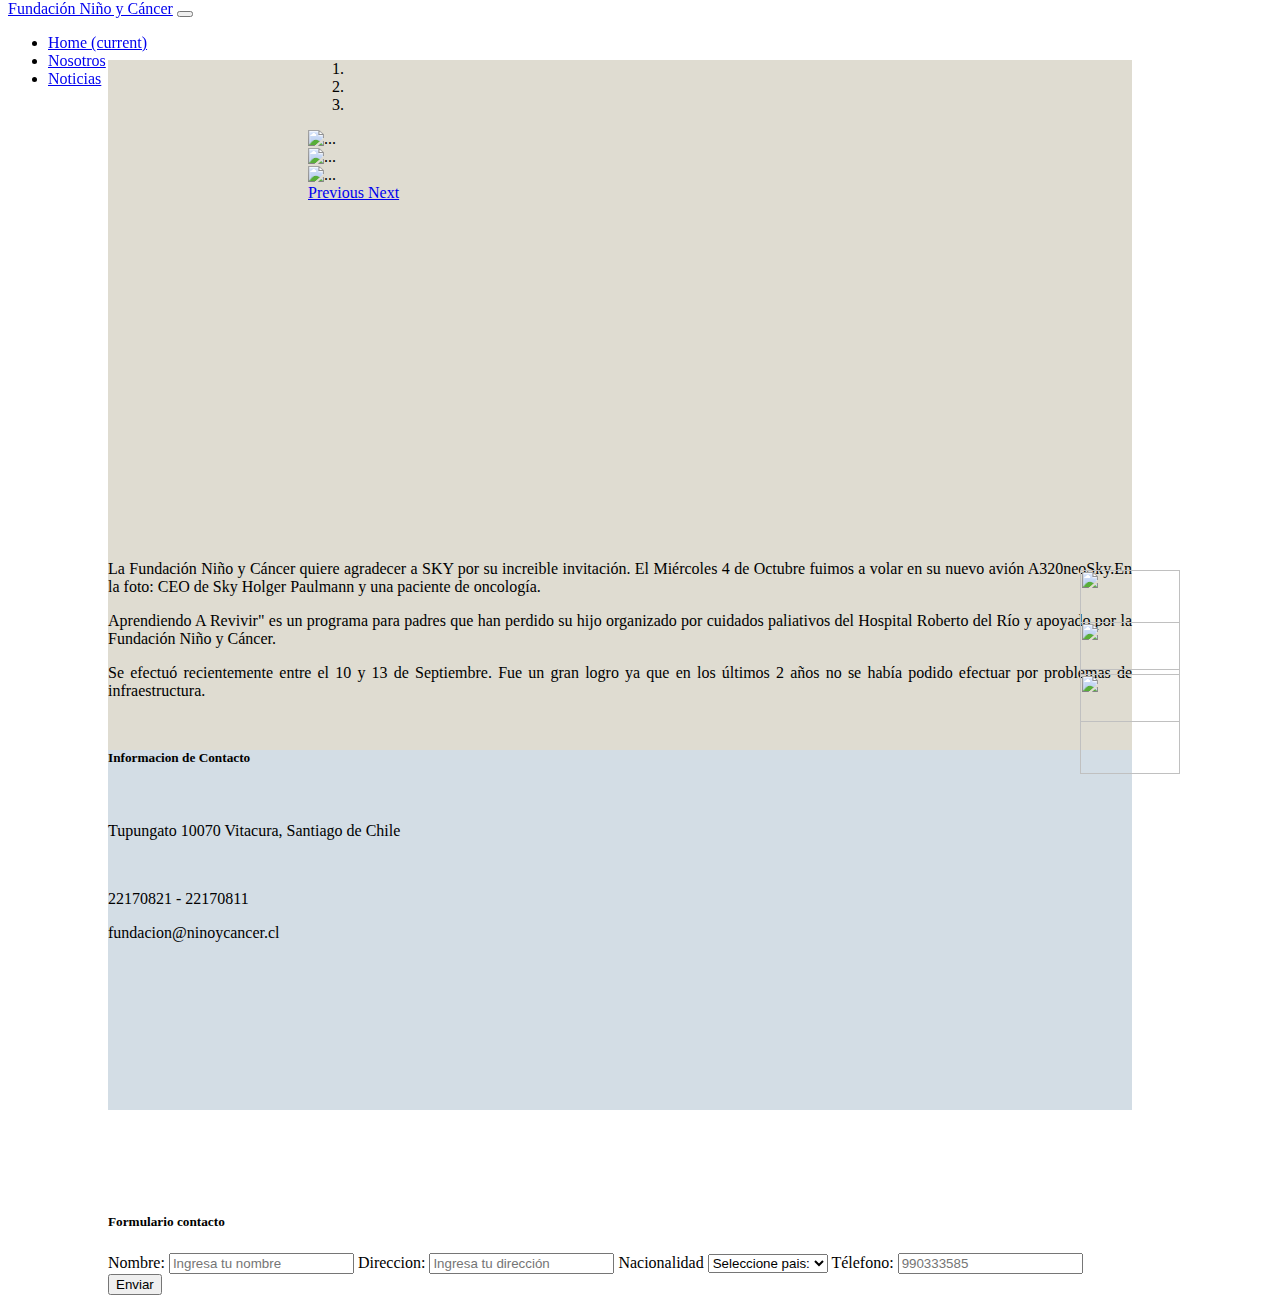
==== index.html @ 1acb9361 "estructura" ====
<!DOCTYPE html>
<html lang="es">
<head>
  <meta charset="UTF-8">
  <meta name="viewport" content="width=device-width, initial-scale=1.0">
  <meta http-equiv="X-UA-Compatible" content="ie=edge">
  <link rel="stylesheet" href="https://stackpath.bootstrapcdn.com/bootstrap/4.2.1/css/bootstrap.min.css" integrity="sha384-GJzZqFGwb1QTTN6wy59ffF1BuGJpLSa9DkKMp0DgiMDm4iYMj70gZWKYbI706tWS" crossorigin="anonymous">
  <link rel="stylesheet" href="estilo.css">
  <title>Fundación Niños y Cáncer</title>
</head>
<body>
  <div class="barra">
  <nav class="navbar navbar-expand-lg navbar-light bg-light">
    <a class="navbar-brand" href="#">Fundación Niño y Cáncer</a>
    <button class="navbar-toggler" type="button" data-toggle="collapse" data-target="#navbarNav" aria-controls="navbarNav" aria-expanded="false" aria-label="Toggle navigation">
      <span class="navbar-toggler-icon"></span>
    </button>
    <div class="collapse navbar-collapse" id="navbarNav">
      <ul class="navbar-nav">
        <li class="nav-item active">
          <a class="nav-link" href="index.html">Home <span class="sr-only">(current)</span></a>
        </li>
        <li class="nav-item">
          <a class="nav-link" href="nosotros.html">Nosotros</a>
        </li>
        <li class="nav-item">
          <a class="nav-link" href="noticias.html">Noticias</a>
        </li>
      </ul>
    </div>
  </nav>
  </div>
  <div class="container">
  <div class="row">
    <div class="col">
      <div id="carouselExampleIndicators" class="carousel slide" data-ride="carousel">
  <ol class="carousel-indicators">
    <li data-target="#carouselExampleIndicators" data-slide-to="0" class="active"></li>
    <li data-target="#carouselExampleIndicators" data-slide-to="1"></li>
    <li data-target="#carouselExampleIndicators" data-slide-to="2"></li>
  </ol>
  <div class="carousel-inner">
    <div class="carousel-item active">
      <img src="http://www.ninoycancer.cl/img/revivir/PHOTO-2018-11-17-16-33-04-4.jpg" class="d-block w-100" alt="...">
    </div>
    <div class="carousel-item">
      <img src="http://www.ninoycancer.cl/img/revivir/PHOTO-2018-11-17-16-33-05-1.jpg" class="d-block w-100" alt="...">
    </div>
    <div class="carousel-item">
      <img src="http://www.ninoycancer.cl/img/encuentro/IMG_1823.jpeg" class="d-block w-100" alt="...">
    </div>
  </div>
  <a class="carousel-control-prev" href="#carouselExampleIndicators" role="button" data-slide="prev">
    <span class="carousel-control-prev-icon" aria-hidden="true"></span>
    <span class="sr-only">Previous</span>
  </a>
  <a class="carousel-control-next" href="#carouselExampleIndicators" role="button" data-slide="next">
    <span class="carousel-control-next-icon" aria-hidden="true"></span>
    <span class="sr-only">Next</span>
  </a>
</div>
    </div>
  </div>
  <div class="separador">

  </div>
  <div class="row">
    <div class="col"><img class="fluid noti" src="http://www.ninoycancer.cl/img/sky2018/IMG_4894.jpg" alt=""></div>
    <div class="col"><p>La Fundación Niño y Cáncer quiere agradecer a SKY por su increible invitación. El Miércoles 4 de Octubre fuimos a volar en su nuevo avión A320neoSky.En la foto: CEO de Sky Holger Paulmann y una paciente de oncología.</p></div>
  </div>
  <div class="row">
    <div class="col"><img class="fluid noti" src="http://www.ninoycancer.cl/img/revivir/PHOTO-2018-11-17-16-33-05-5.jpg" alt=""></div>
    <div class="col"><p>Aprendiendo A Revivir" es un programa para padres que han perdido su hijo organizado por cuidados paliativos del Hospital Roberto del Río y apoyado por la Fundación Niño y Cáncer.</p></div>
  </div>
  <div class="row">
    <div class="col"><img class="fluid noti" src="http://www.ninoycancer.cl/img/encuentro/IMG_1823.jpeg" alt=""></div>
    <div class="col"><p>Se efectuó recientemente entre el 10 y 13 de Septiembre. Fue un gran logro ya que en los últimos 2 años no se había podido efectuar por problemas de infraestructura.</p></div>
  </div>
  <div class="separador">

  </div>
  <div class="footer">
    <div class="row">
      <div class="col">
        <h5>Informacion de Contacto</h5><br>
        <p>Tupungato 10070 Vitacura, Santiago de Chile</p><br>
        <p>22170821 - 22170811</p>
        <p>fundacion@ninoycancer.cl</p>
      </div>
      <div class="col"><iframe src="https://www.google.com/maps/embed?pb=!1m18!1m12!1m3!1d3331.509134447668!2d-70.5393396848024!3d-33.38387898079302!2m3!1f0!2f0!3f0!3m2!1i1024!2i768!4f13.1!3m3!1m2!1s0x9662c952b6e45c13%3A0xe20a79d839401910!2sTupungato+10070%2C+Vitacura%2C+Regi%C3%B3n+Metropolitana!5e0!3m2!1ses-419!2scl!4v1546006463382" width="250" height="230" frameborder="0" style="border:0" allowfullscreen></iframe></div>
      <div class="col">
        <h5>Formulario contacto</h5>
        <label>Nombre: </label>
        <input type="text" name="direccion" value="" placeholder="Ingresa tu nombre">
        <label>Direccion: </label>
        <input type="text" name="" value="" placeholder="Ingresa tu dirección">
        <label>Nacionalidad</label>
        <select class="" name="">
          <option value="" selected disabled>Seleccione pais:</option>
          <option value="">Chile</option>
          <option value="">Argentina</option>
          <option value="">Colombia</option>
          <option value="">Venezuela</option>
        </select>
        <label>Télefono: </label>
        <input type="text" name="telefono" value="" placeholder="990333585">
        <button type="button" class="btn btn-success">Enviar</button>
      </div>
    </div>
  </div>
  </div>


  <script src="https://code.jquery.com/jquery-3.3.1.slim.min.js" integrity="sha384-q8i/X+965DzO0rT7abK41JStQIAqVgRVzpbzo5smXKp4YfRvH+8abtTE1Pi6jizo" crossorigin="anonymous"></script>
  <script src="https://cdnjs.cloudflare.com/ajax/libs/popper.js/1.14.6/umd/popper.min.js" integrity="sha384-wHAiFfRlMFy6i5SRaxvfOCifBUQy1xHdJ/yoi7FRNXMRBu5WHdZYu1hA6ZOblgut" crossorigin="anonymous"></script>
  <script src="https://stackpath.bootstrapcdn.com/bootstrap/4.2.1/js/bootstrap.min.js" integrity="sha384-B0UglyR+jN6CkvvICOB2joaf5I4l3gm9GU6Hc1og6Ls7i6U/mkkaduKaBhlAXv9k" crossorigin="anonymous"></script>
</body>
</html>
---- estilo.css ----
.barra {
  width: 100vw;
  position: fixed;
  top: 0;
  z-index: 100;
}
#carouselExampleIndicators {
  margin-left: 200px;
  width: 50vw;
  height: 50vh;
}
#carouselExampleIndicators img {
  width: 100%;
  height: 50vh;
}
.noti {
  width: 100px;
  height: 100px;
  margin-top: 10px;
  position: absolute;
  right: 0;
  margin-right: 100px;
  text-align: right;
}
.blog {
  width: 50vw;
  height: 50vh;
  margin-left: 200px;
}
.container {

  width: 80vw;
  margin:60px 100px 20px;
  background-color: #DFDCD1;
}
p{
  text-align: justify;
}
.separador {
  margin-top: 50px;
}
.footer{
  width: 100%;
  height: 40vh;
  background-color: #D3DDE5;
}
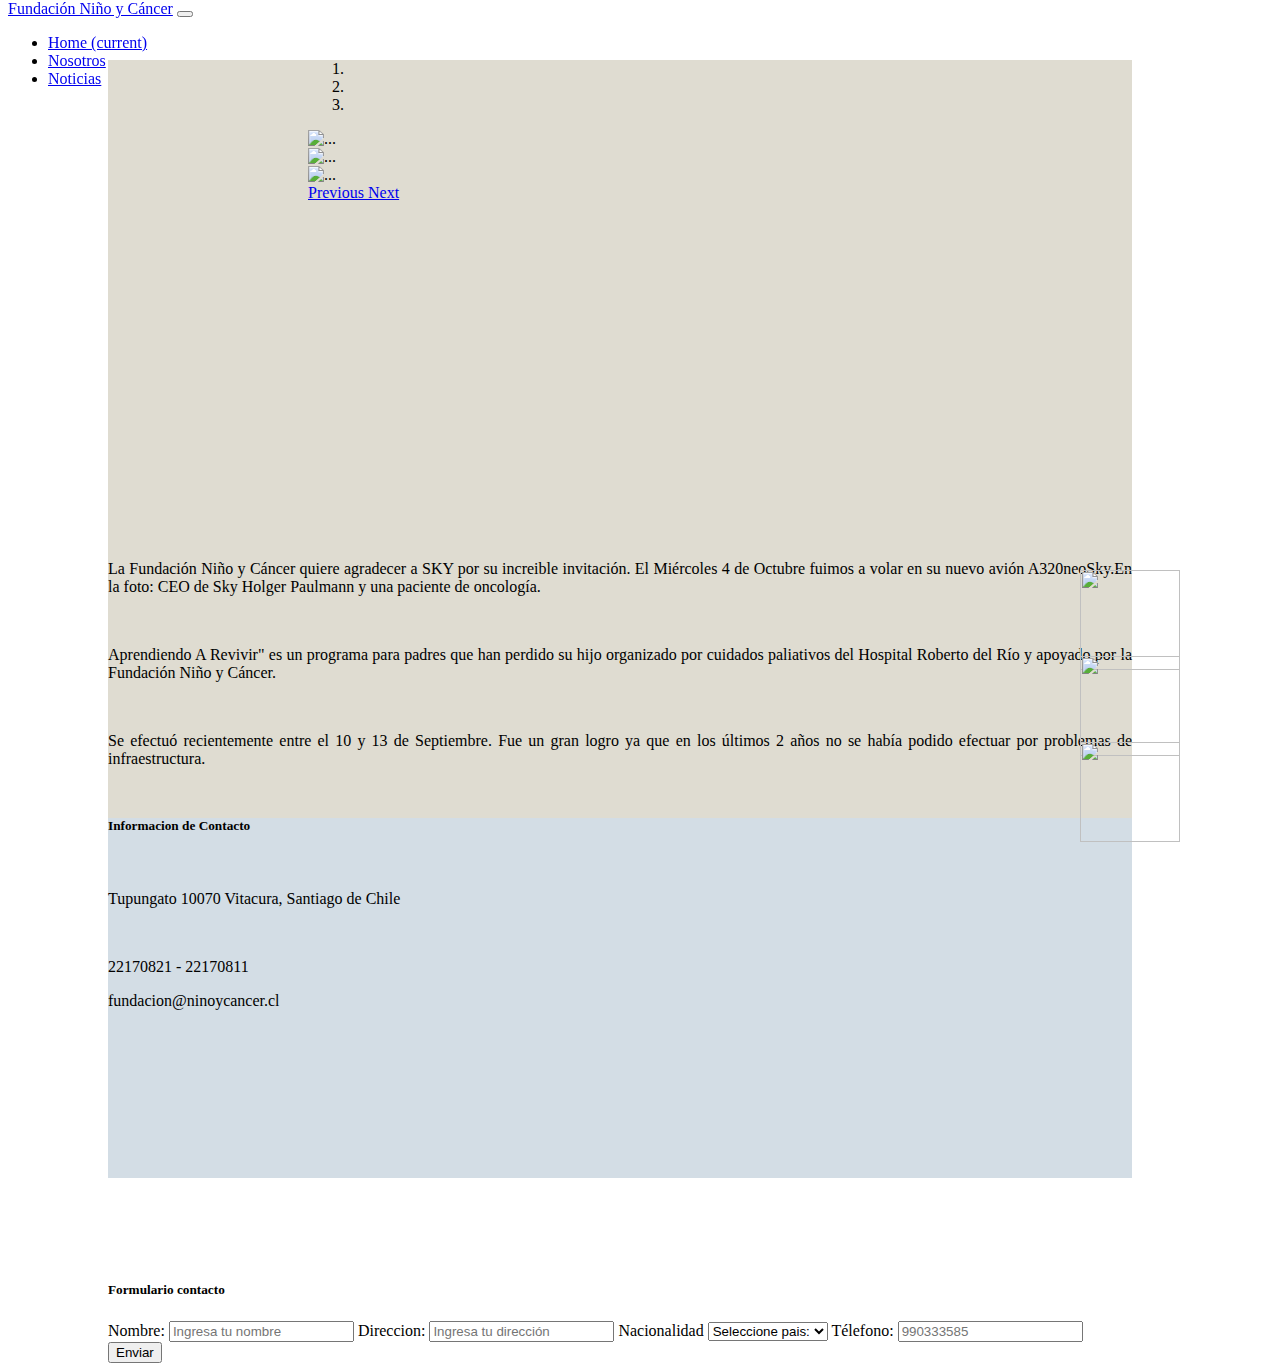
==== commit 86a058c1: "modificado" ====
--- a/index.html
+++ b/index.html
@@ -68,17 +68,21 @@
     <div class="col"><img class="fluid noti" src="http://www.ninoycancer.cl/img/sky2018/IMG_4894.jpg" alt=""></div>
     <div class="col"><p>La Fundación Niño y Cáncer quiere agradecer a SKY por su increible invitación. El Miércoles 4 de Octubre fuimos a volar en su nuevo avión A320neoSky.En la foto: CEO de Sky Holger Paulmann y una paciente de oncología.</p></div>
   </div>
+  <div class="separador">
+
+  </div>
   <div class="row">
     <div class="col"><img class="fluid noti" src="http://www.ninoycancer.cl/img/revivir/PHOTO-2018-11-17-16-33-05-5.jpg" alt=""></div>
     <div class="col"><p>Aprendiendo A Revivir" es un programa para padres que han perdido su hijo organizado por cuidados paliativos del Hospital Roberto del Río y apoyado por la Fundación Niño y Cáncer.</p></div>
+  </div>
+  <div class="separador">
+
   </div>
   <div class="row">
     <div class="col"><img class="fluid noti" src="http://www.ninoycancer.cl/img/encuentro/IMG_1823.jpeg" alt=""></div>
     <div class="col"><p>Se efectuó recientemente entre el 10 y 13 de Septiembre. Fue un gran logro ya que en los últimos 2 años no se había podido efectuar por problemas de infraestructura.</p></div>
   </div>
-  <div class="separador">
-
-  </div>
+  <div class="separador"></div>
   <div class="footer">
     <div class="row">
       <div class="col">
--- a/estilo.css
+++ b/estilo.css
@@ -4,6 +4,7 @@
   top: 0;
   z-index: 100;
 }
+
 #carouselExampleIndicators {
   margin-left: 200px;
   width: 50vw;
@@ -25,13 +26,25 @@
 .blog {
   width: 50vw;
   height: 50vh;
+  margin-top: 30PX;
   margin-left: 200px;
+}
+
+.linea {
+  margin: 30px 0 30px;
+  border-bottom: 1px solid black;
 }
 .container {
 
   width: 80vw;
   margin:60px 100px 20px;
   background-color: #DFDCD1;
+}
+.fechas {
+  text-align: center;
+}
+.textoblog {
+  color: black;
 }
 p{
   text-align: justify;
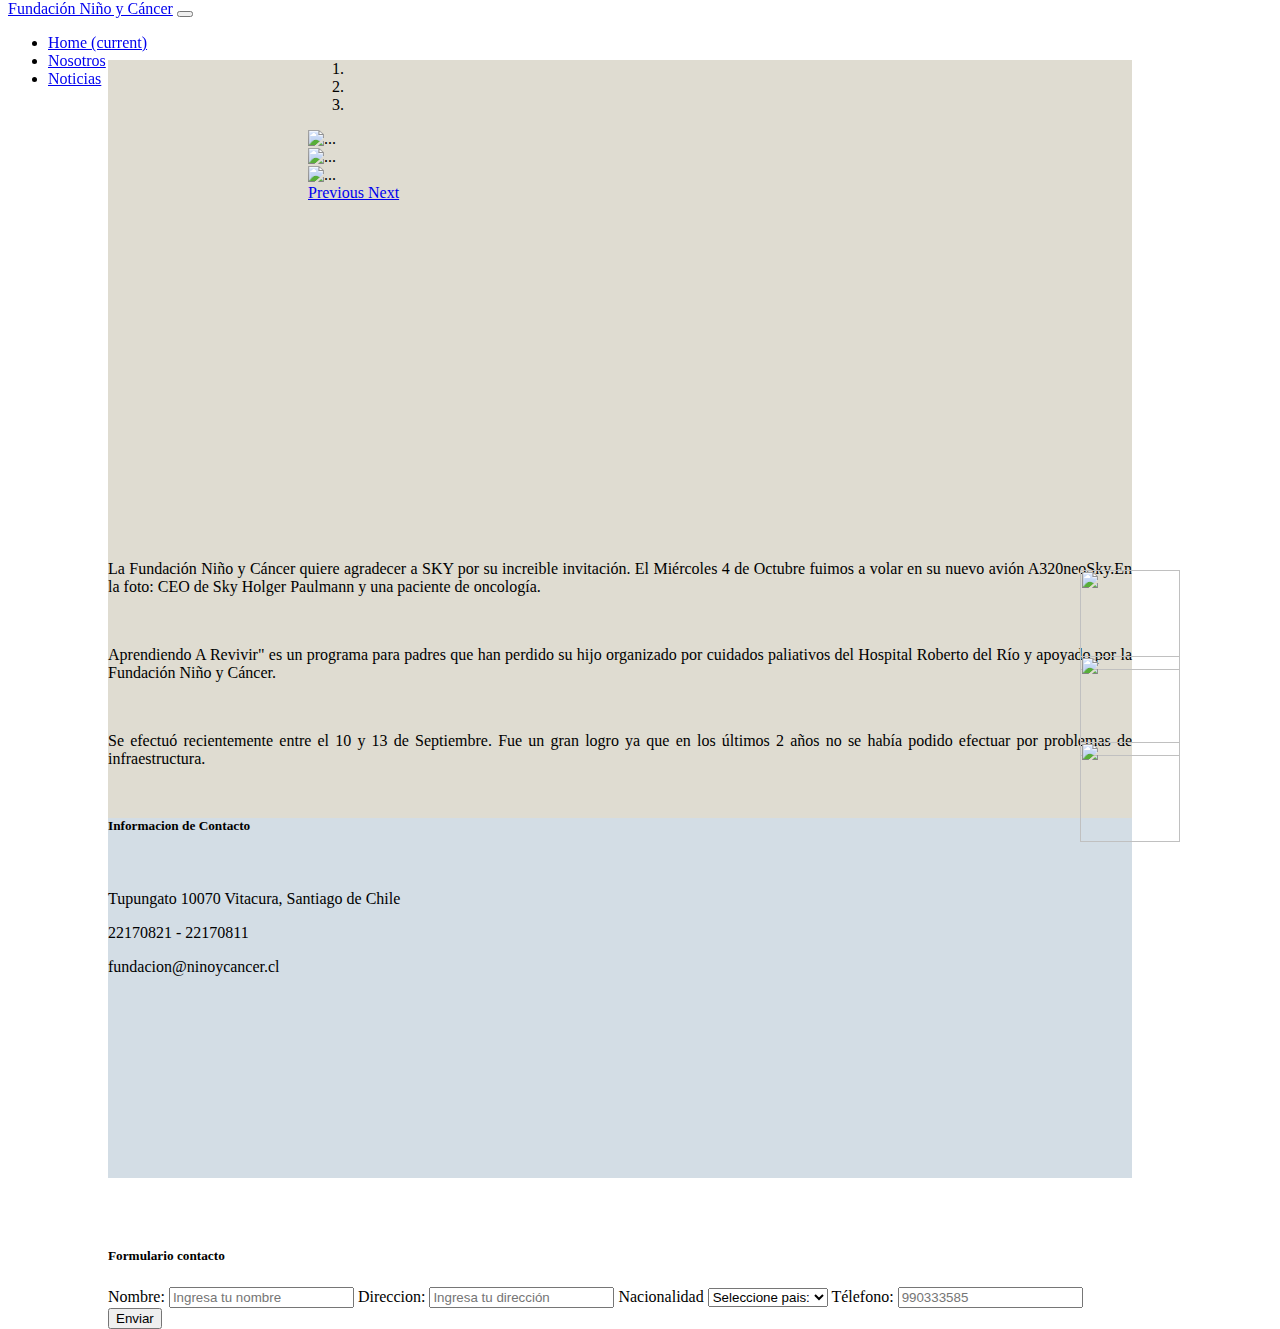
==== commit f19fd64c: "final" ====
--- a/index.html
+++ b/index.html
@@ -87,7 +87,7 @@
     <div class="row">
       <div class="col">
         <h5>Informacion de Contacto</h5><br>
-        <p>Tupungato 10070 Vitacura, Santiago de Chile</p><br>
+        <p>Tupungato 10070 Vitacura, Santiago de Chile</p>
         <p>22170821 - 22170811</p>
         <p>fundacion@ninoycancer.cl</p>
       </div>
